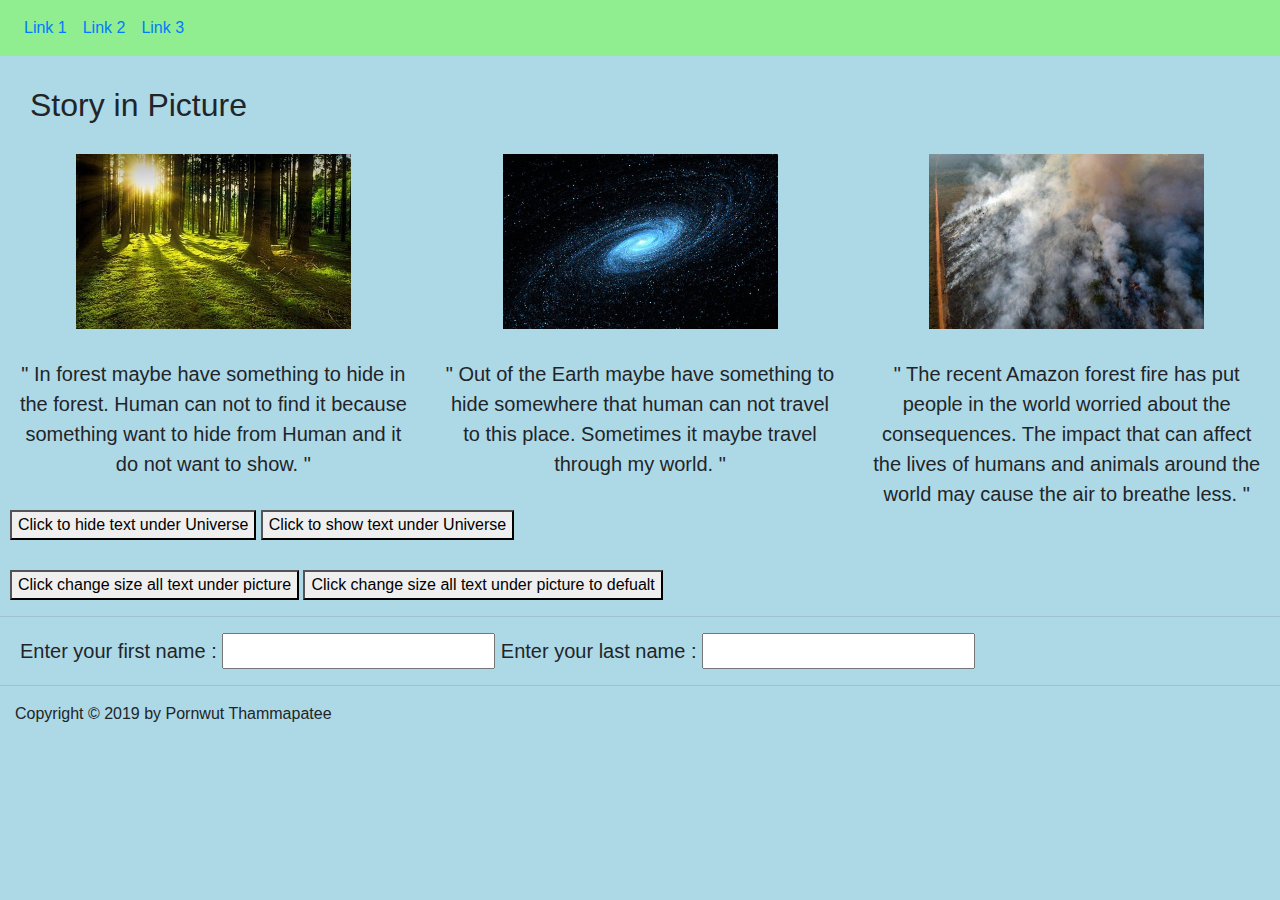
==== act2/act2.html @ 0c5aa4eb "Day2" ====
<html>

<head>
  <meta charset="utf-8">
  <meta name="viewport" content="width=device-width, initial-scale=1.0">
  <link rel="stylesheet" href="https://stackpath.bootstrapcdn.com/bootstrap/4.3.1/css/bootstrap.min.css"
    integrity="sha384-ggOyR0iXCbMQv3Xipma34MD+dH/1fQ784/j6cY/iJTQUOhcWr7x9JvoRxT2MZw1T" crossorigin="anonymous">
  <script src="https://stackpath.bootstrapcdn.com/bootstrap/4.3.1/js/bootstrap.min.js"
    integrity="sha384-JjSmVgyd0p3pXB1rRibZUAYoIIy6OrQ6VrjIEaFf/nJGzIxFDsf4x0xIM+B07jRM"
    crossorigin="anonymous"></script>
  <script src="https://code.jquery.com/jquery-3.3.1.slim.min.js"
    integrity="sha384-q8i/X+965DzO0rT7abK41JStQIAqVgRVzpbzo5smXKp4YfRvH+8abtTE1Pi6jizo"
    crossorigin="anonymous"></script>
  <script src="https://cdnjs.cloudflare.com/ajax/libs/popper.js/1.14.7/umd/popper.min.js"
    integrity="sha384-UO2eT0CpHqdSJQ6hJty5KVphtPhzWj9WO1clHTMGa3JDZwrnQq4sF86dIHNDz0W1"
    crossorigin="anonymous"></script>
  <title>Example For Javascript & Bootstrap</title>


  <script>

    var authorName = 'Pornwut Thammapatee';
    function showNameUpper() {
      var x = document.getElementById('input1').value;
      document.getElementById("name1").innerHTML = "Your first name is : " + x.toUpperCase();
    }

    function showNameLower() {
      var y = document.getElementById('input2').value;
      document.getElementById("name2").innerHTML = "Your last name is : " + y.toLowerCase();
    }

    function hideUniverse() {
      document.getElementById('change2').style.display = 'none';
    }

    function showUniverse() {
      document.getElementById('change2').style.display = 'block';
    }

    function changeAllText() {
      document.getElementById("change1").style.fontSize = '20px';
      document.getElementById("change2").style.fontSize = '20px';
      document.getElementById("change3").style.fontSize = '20px';
    }

    function changeAllTextTo10px() {
      document.getElementById('change1').style.fontSize = '10px';
      document.getElementById('change2').style.fontSize = '10px';
      document.getElementById('change3').style.fontSize = '10px';
    }
    

  </script>
  <style>
    p {
      font-size: 20px;
      margin-bottom: 1px;
    }

    img {
      margin-bottom: 30px;
      margin-top: 30px;
    }

    h2 {
      margin: 30px 30px 0px 30px;
    }

    body {
      background-color: lightblue;
    }

    .button1 {
      margin: 0px 10px 30px 10px;
    }

    .button2 {
      margin: 10px 10px 10px 10px;
    }
    .name{
      margin-left: 20px;
    }
  </style>
</head>

<body>
  <header>

    <nav class="navbar navbar-expand-lg" style="background-color:lightgreen;"">
            <div class=" collapse navbar-collapse" id="navbarNav">
      <ul class="navbar-nav">
        <li class="nav-item">
          <a class="nav-link" href="#">Link 1</a>
        </li>
        <li class="nav-item">
          <a class="nav-link" href="#">Link 2</a>
        </li>
        <li class="nav-item">
          <a class="nav-link" href="#">Link 3</a>
        </li>
      </ul>
      </div>
    </nav>
  </header>
  <h2>Story in Picture</h2>
  <center>
    <div class="container-fluid">
      <div class="row">
        <div class="col-lg">
          <img src="forest.jpg" alt="forest" width="275" height="175">
          <p id="change1">" In forest maybe have something to hide in the forest. Human can not to find it because
            something want to hide from Human and it do not want to show. "</p>
        </div>
        <div class="col-lg">
          <img src="universe.jpg" alt="universe" width="275" height="175">
          <p id="change2">" Out of the Earth maybe have something to hide somewhere that human can not travel to this
            place. Sometimes it maybe travel through my world. "</p>
        </div>
        <div class="col-lg">

          <img src="amazon.jpg" alt="amazon" width="275" height="175">
          <p id="change3">" The recent Amazon forest fire has put people in the world worried about the consequences.
            The
            impact that can affect the lives of humans and animals around the world may cause the air to breathe less. "
          </p>
        </div>
      </div>
    </div>
  </center>
  <div class="button1">
    <button type="button" onclick="hideUniverse()">Click to hide text under Universe</button>
    <button type="button" onclick="showUniverse()">Click to show text under Universe</button>
  </div>
  <div class="button2">
    <button type="button" onclick="changeAllTextTo10px()">Click change size all text under picture</button>
    <button type="button" onclick="changeAllText()">Click change size all text under picture to defualt</button>
  </div>
  <hr>
  <div class="name">

    <p>Enter your first name : <input type="text" id="input1" oninput="showNameUpper()">
    Enter your last name : <input type="text" id="input2" oninput="showNameLower()"></p>
    <p id="name1"></p>
    <p id="name2"></p>
   
  </div>
  <hr>
  <div class='container-fluid'>
    <script>
      document.write("Copyright &copy; " + 2019 + " by " + authorName);
    </script>
  </div>

</body>

</html>
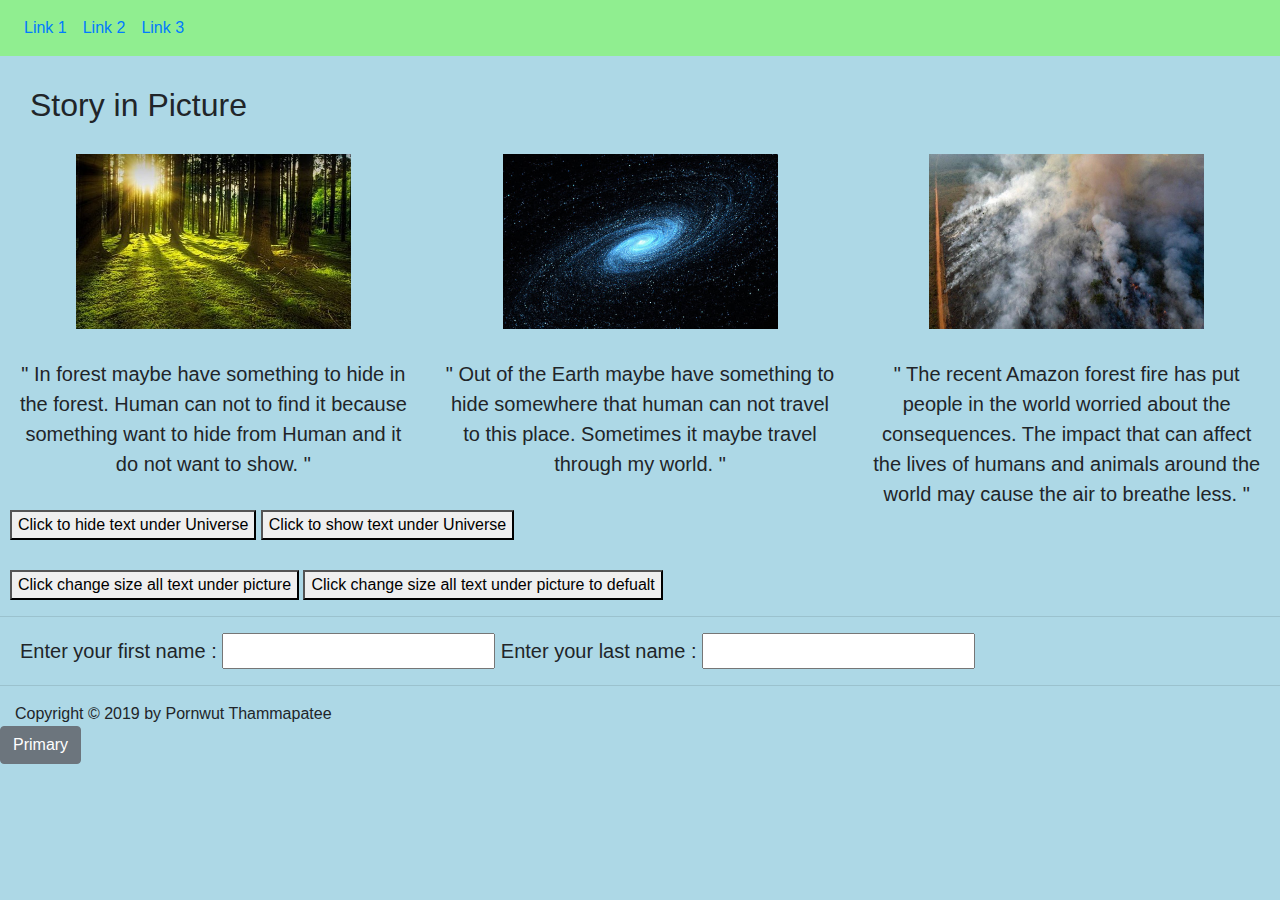
==== commit b23b77f0: "Update act2.html" ====
--- a/act2/act2.html
+++ b/act2/act2.html
@@ -22,12 +22,12 @@
     var authorName = 'Pornwut Thammapatee';
     function showNameUpper() {
       var x = document.getElementById('input1').value;
-      document.getElementById("name1").innerHTML = "Your first name is : " + x.toUpperCase();
+      document.getElementById('name1').innerHTML = "Your first name is : " + x.toUpperCase();
     }
 
     function showNameLower() {
       var y = document.getElementById('input2').value;
-      document.getElementById("name2").innerHTML = "Your last name is : " + y.toLowerCase();
+      document.getElementById('name2').innerHTML = "Your last name is : " + y.toLowerCase();
     }
 
     function hideUniverse() {
@@ -151,7 +151,7 @@
       document.write("Copyright &copy; " + 2019 + " by " + authorName);
     </script>
   </div>
-
+  <button type="button" class="btn btn-secondary">Primary</button>
 </body>
 
 </html>